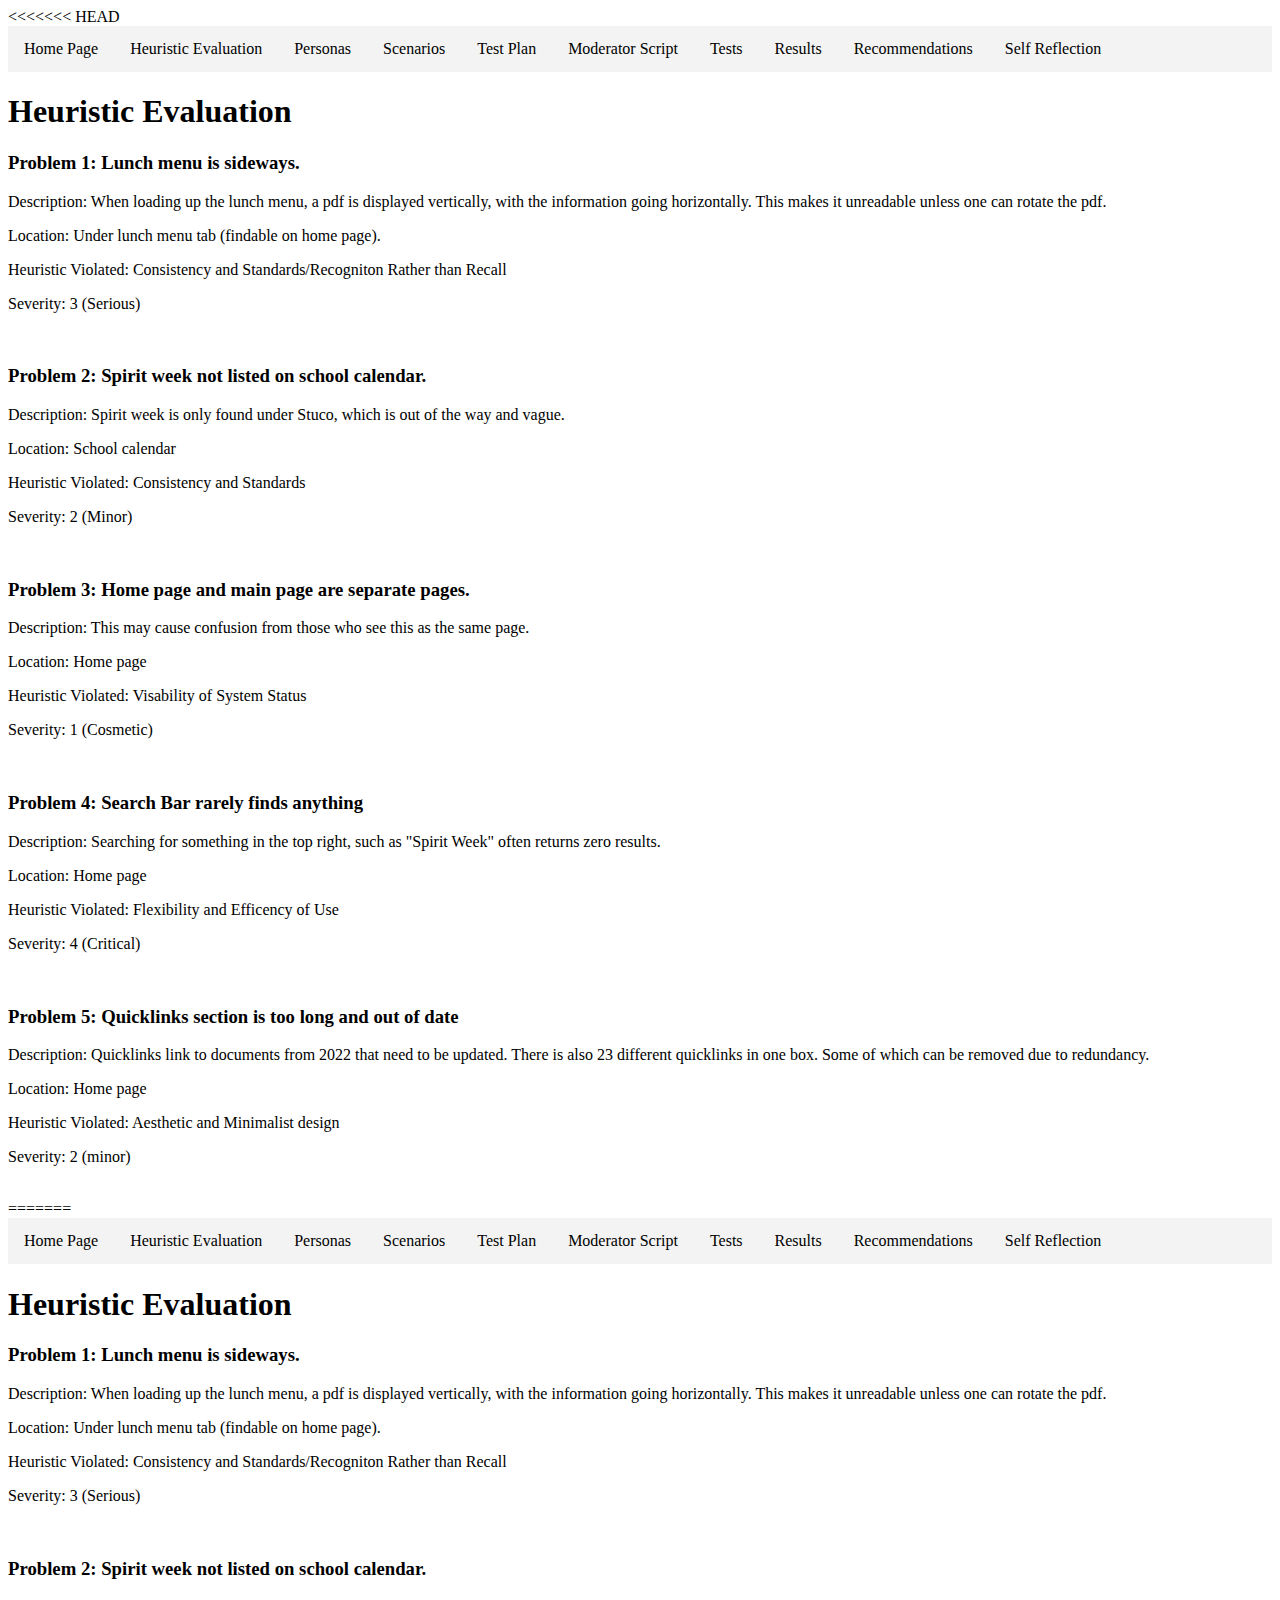
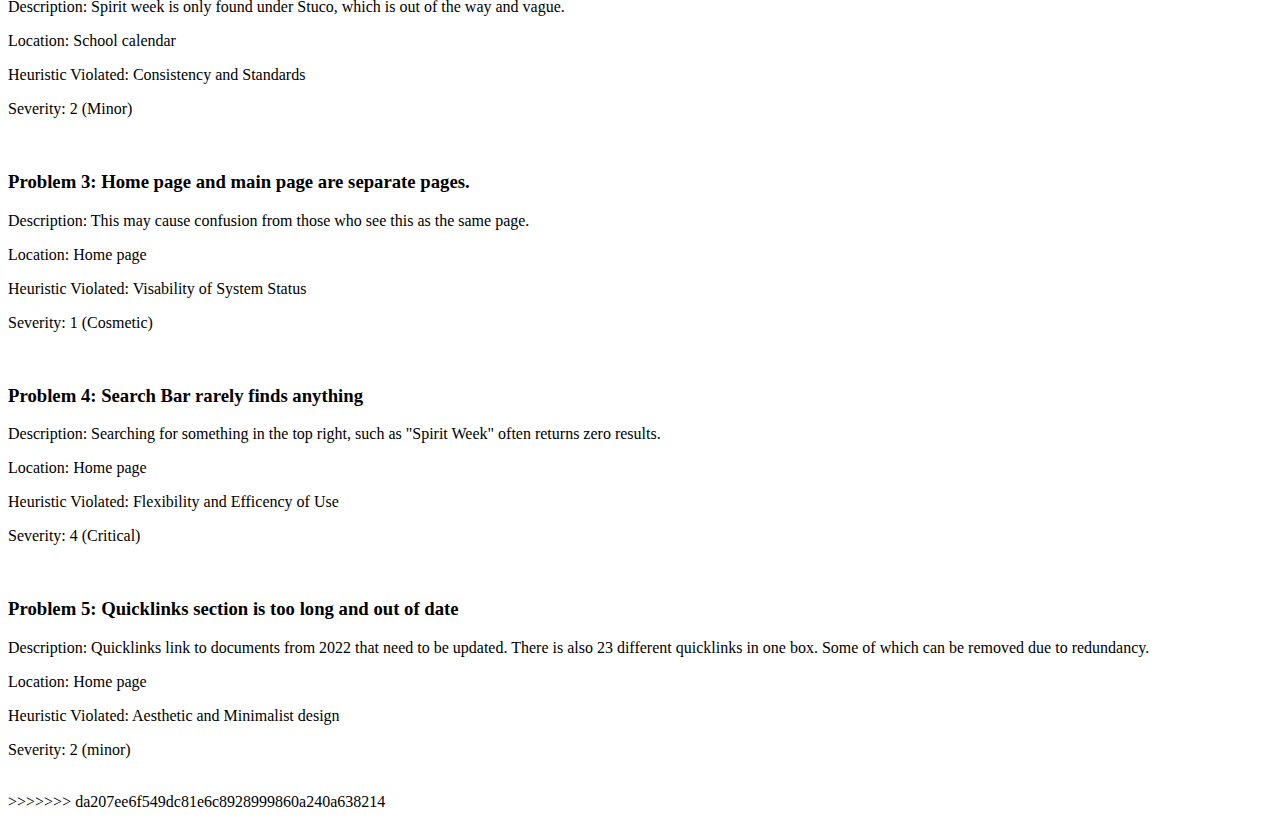
==== pages/1heuristic.html @ 83d47100 "Fixed??" ====
<<<<<<< HEAD
<!DOCTYPE html>
<html lang="en">
<head>
    <meta charset="UTF-8">
    <meta name="viewport" content="width=device-width, initial-scale=1.0">
    <title>Document</title>
    <link rel="stylesheet" href="../css/main.css">
</head>

<body>
    <nav class="nav">
        <ul class="nav">
            <li class="nav"><a href="../index.html" aria-label="Draw About">Home Page</a></li>
            <li class="nav"><a href="/pages/1heuristic.html" aria-label="Heuristic Evaluation">Heuristic Evaluation</a></li>
            <li class="nav"><a href="/pages/2personas.html" aria-label="Personas">Personas</a></li>
            <li class="nav"><a href="/pages/3scenarios.html" aria-label="Scenarios">Scenarios</a></li>
            <li class="nav"><a href="/pages/4testplan.html" aria-label="Test Plan">Test Plan</a></li>
            <li class="nav"><a href="/pages/5moderatorScript.html" aria-label="Moderator Script">Moderator Script</a></li>
            <li class="nav"><a href="/pages/6tests.html" aria-label="Tests">Tests</a></li>
            <li class="nav"><a href="/pages/7results.html" aria-label="Results">Results</a></li>
            <li class="nav"><a href="/pages/8recommendations.html" aria-label="Recommendations">Recommendations</a></li>
            <li class="nav"><a href="/pages/9selfReflection.html" aria-label="Self Reflection">Self Reflection</a></li>
        </ul>
    </nav>

    <h1>Heuristic Evaluation</h1>
    <h3>Problem 1: Lunch menu is sideways.</h3>
    <p>Description: When loading up the lunch menu, a pdf is displayed vertically, with the information going horizontally. This makes it unreadable unless one can rotate the pdf.</p>
    <p>Location: Under lunch menu tab (findable on home page).<p>
    <p>Heuristic Violated: Consistency and Standards/Recogniton Rather than Recall</p>
    <p>Severity: 3 (Serious) </p><br>
    
    <h3>Problem 2: Spirit week not listed on school calendar.</h3>
    <p>Description: Spirit week is only found under Stuco, which is out of the way and vague.</p>
    <p>Location: School calendar<p>
    <p>Heuristic Violated: Consistency and Standards</p>
    <p>Severity: 2 (Minor)</p><br>

    <h3>Problem 3: Home page and main page are separate pages. </h3>
    <p>Description: This may cause confusion from those who see this as the same page.</p>   
    <p>Location: Home page<p>
    <p>Heuristic Violated: Visability of System Status</p>
    <p>Severity: 1 (Cosmetic)</p><br>

    <h3>Problem 4: Search Bar rarely finds anything</h3>
    <p>Description: Searching for something in the top right, such as "Spirit Week" often returns zero results.</p>
    <p>Location: Home page<p>
    <p>Heuristic Violated: Flexibility and Efficency of Use</p>
    <p>Severity: 4 (Critical)</p><br>

    <h3>Problem 5: Quicklinks section is too long and out of date</h3>
    <p>Description: Quicklinks link to documents from 2022 that need to be updated. There is also 23 different quicklinks in one box. Some of which can be removed due to redundancy.</p>
    <p>Location: Home page<p>
    <p>Heuristic Violated: Aesthetic and Minimalist design</p>
    <p>Severity: 2 (minor)</p><br>

</body>
=======
<!DOCTYPE html>
<html lang="en">
<head>
    <meta charset="UTF-8">
    <meta name="viewport" content="width=device-width, initial-scale=1.0">
    <title>Document</title>
    <link rel="stylesheet" href="../css/main.css">
</head>

<body>
    <nav class="nav">
        <ul class="nav">
            <li class="nav"><a href="../index.html" aria-label="Draw About">Home Page</a></li>
            <li class="nav"><a href="/pages/1heuristic.html" aria-label="Heuristic Evaluation">Heuristic Evaluation</a></li>
            <li class="nav"><a href="/pages/2personas.html" aria-label="Personas">Personas</a></li>
            <li class="nav"><a href="/pages/3scenarios.html" aria-label="Scenarios">Scenarios</a></li>
            <li class="nav"><a href="/pages/4testplan.html" aria-label="Test Plan">Test Plan</a></li>
            <li class="nav"><a href="/pages/5moderatorScript.html" aria-label="Moderator Script">Moderator Script</a></li>
            <li class="nav"><a href="/pages/6tests.html" aria-label="Tests">Tests</a></li>
            <li class="nav"><a href="/pages/7results.html" aria-label="Results">Results</a></li>
            <li class="nav"><a href="/pages/8recommendations.html" aria-label="Recommendations">Recommendations</a></li>
            <li class="nav"><a href="/pages/9selfReflection.html" aria-label="Self Reflection">Self Reflection</a></li>
        </ul>
    </nav>

    <h1>Heuristic Evaluation</h1>
    <h3>Problem 1: Lunch menu is sideways.</h3>
    <p>Description: When loading up the lunch menu, a pdf is displayed vertically, with the information going horizontally. This makes it unreadable unless one can rotate the pdf.</p>
    <p>Location: Under lunch menu tab (findable on home page).<p>
    <p>Heuristic Violated: Consistency and Standards/Recogniton Rather than Recall</p>
    <p>Severity: 3 (Serious) </p><br>
    
    <h3>Problem 2: Spirit week not listed on school calendar.</h3>
    <p>Description: Spirit week is only found under Stuco, which is out of the way and vague.</p>
    <p>Location: School calendar<p>
    <p>Heuristic Violated: Consistency and Standards</p>
    <p>Severity: 2 (Minor)</p><br>

    <h3>Problem 3: Home page and main page are separate pages. </h3>
    <p>Description: This may cause confusion from those who see this as the same page.</p>   
    <p>Location: Home page<p>
    <p>Heuristic Violated: Visability of System Status</p>
    <p>Severity: 1 (Cosmetic)</p><br>

    <h3>Problem 4: Search Bar rarely finds anything</h3>
    <p>Description: Searching for something in the top right, such as "Spirit Week" often returns zero results.</p>
    <p>Location: Home page<p>
    <p>Heuristic Violated: Flexibility and Efficency of Use</p>
    <p>Severity: 4 (Critical)</p><br>

    <h3>Problem 5: Quicklinks section is too long and out of date</h3>
    <p>Description: Quicklinks link to documents from 2022 that need to be updated. There is also 23 different quicklinks in one box. Some of which can be removed due to redundancy.</p>
    <p>Location: Home page<p>
    <p>Heuristic Violated: Aesthetic and Minimalist design</p>
    <p>Severity: 2 (minor)</p><br>

</body>
>>>>>>> da207ee6f549dc81e6c8928999860a240a638214
</html>
---- css/main.css ----
<<<<<<< HEAD
nav {
    border: 1px solid #e7e7e7;
    background-color: #a1a1a1;
    list-style-type: none;
  margin: 0;
  padding: 0;
  overflow: hidden;
  }

  .nav ul {
    list-style-type: none;
    margin: 0;
    padding: 0;
    overflow: hidden;
    background-color: #f3f3f3;
  }

  .nav li {
    float: left;
  }

.nav a {
    display: block;
    color: black;
    text-align: center;
    padding: 14px 16px;
    text-decoration: none;
=======
nav {
    border: 1px solid #e7e7e7;
    background-color: #a1a1a1;
    list-style-type: none;
  margin: 0;
  padding: 0;
  overflow: hidden;
  }

  .nav ul {
    list-style-type: none;
    margin: 0;
    padding: 0;
    overflow: hidden;
    background-color: #f3f3f3;
  }

  .nav li {
    float: left;
  }

.nav a {
    display: block;
    color: black;
    text-align: center;
    padding: 14px 16px;
    text-decoration: none;
>>>>>>> da207ee6f549dc81e6c8928999860a240a638214
  }
---- css/main.css ----
<<<<<<< HEAD
nav {
    border: 1px solid #e7e7e7;
    background-color: #a1a1a1;
    list-style-type: none;
  margin: 0;
  padding: 0;
  overflow: hidden;
  }

  .nav ul {
    list-style-type: none;
    margin: 0;
    padding: 0;
    overflow: hidden;
    background-color: #f3f3f3;
  }

  .nav li {
    float: left;
  }

.nav a {
    display: block;
    color: black;
    text-align: center;
    padding: 14px 16px;
    text-decoration: none;
=======
nav {
    border: 1px solid #e7e7e7;
    background-color: #a1a1a1;
    list-style-type: none;
  margin: 0;
  padding: 0;
  overflow: hidden;
  }

  .nav ul {
    list-style-type: none;
    margin: 0;
    padding: 0;
    overflow: hidden;
    background-color: #f3f3f3;
  }

  .nav li {
    float: left;
  }

.nav a {
    display: block;
    color: black;
    text-align: center;
    padding: 14px 16px;
    text-decoration: none;
>>>>>>> da207ee6f549dc81e6c8928999860a240a638214
  }
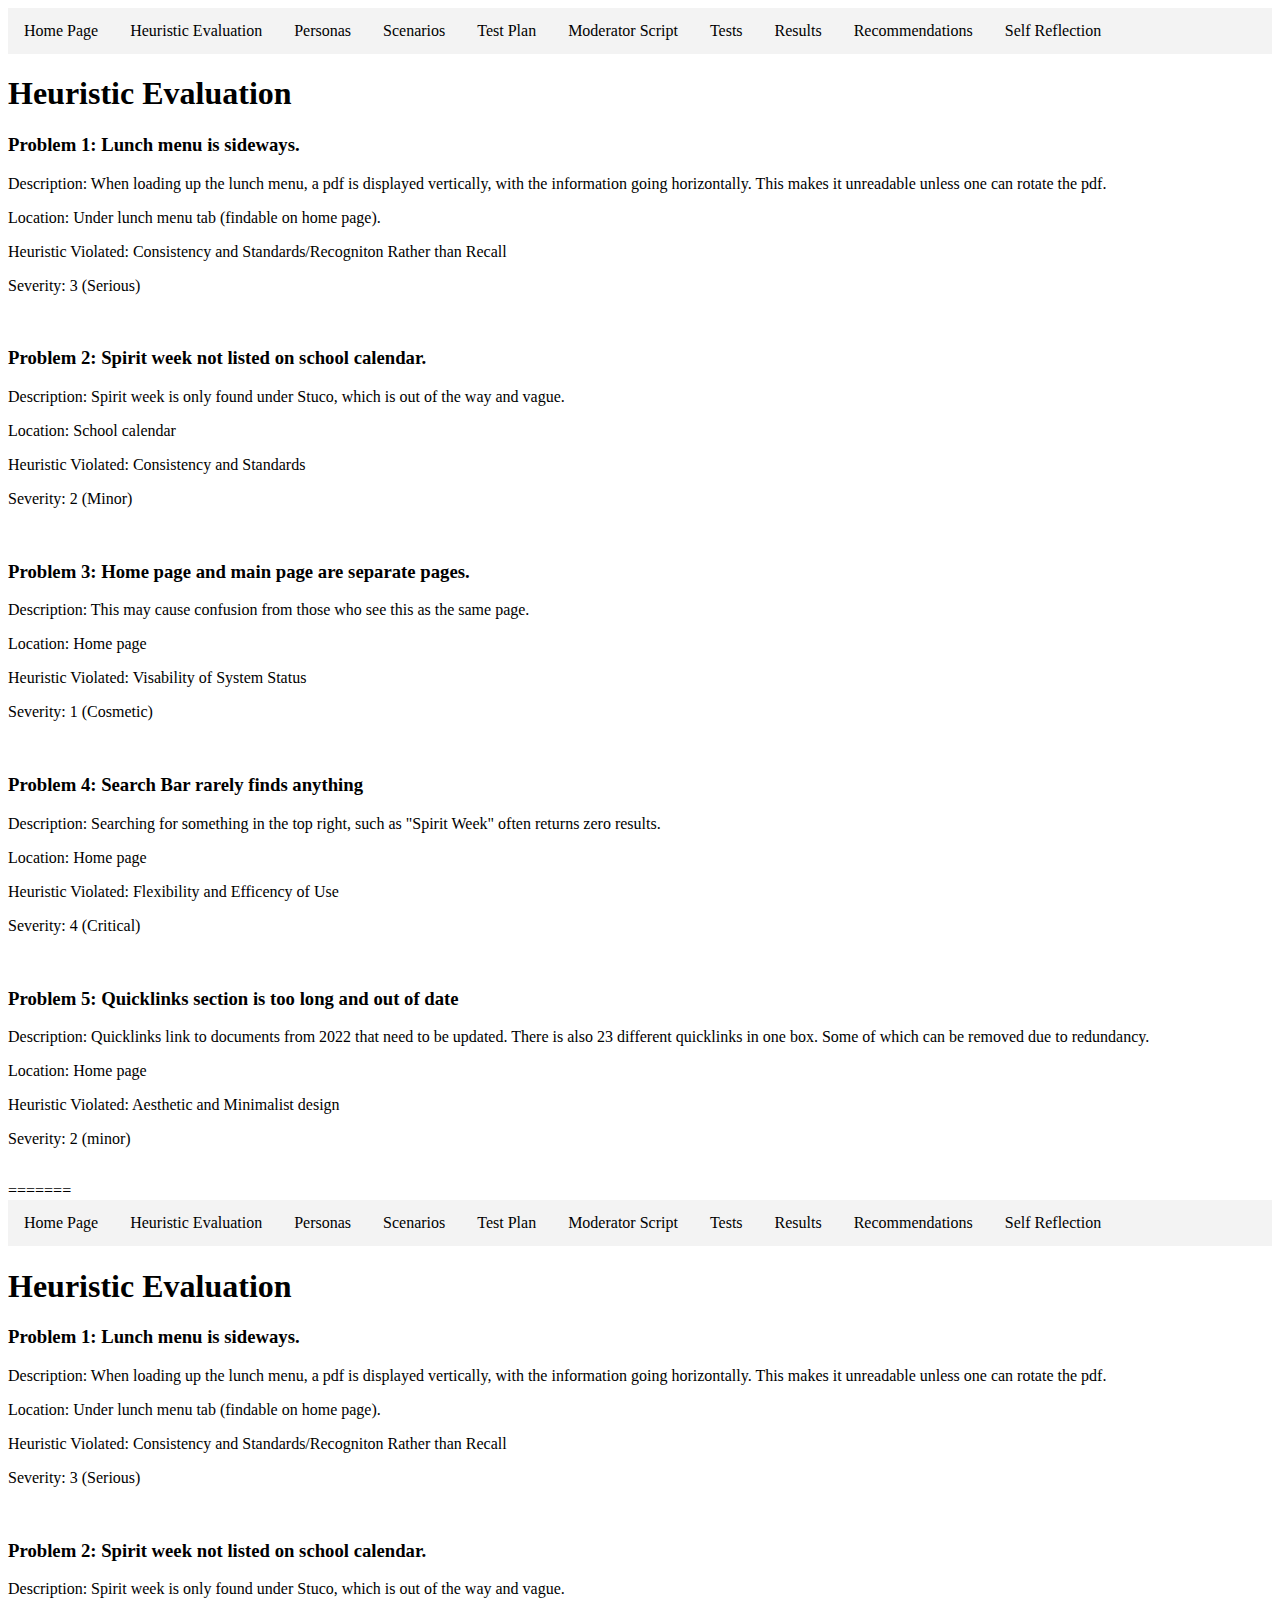
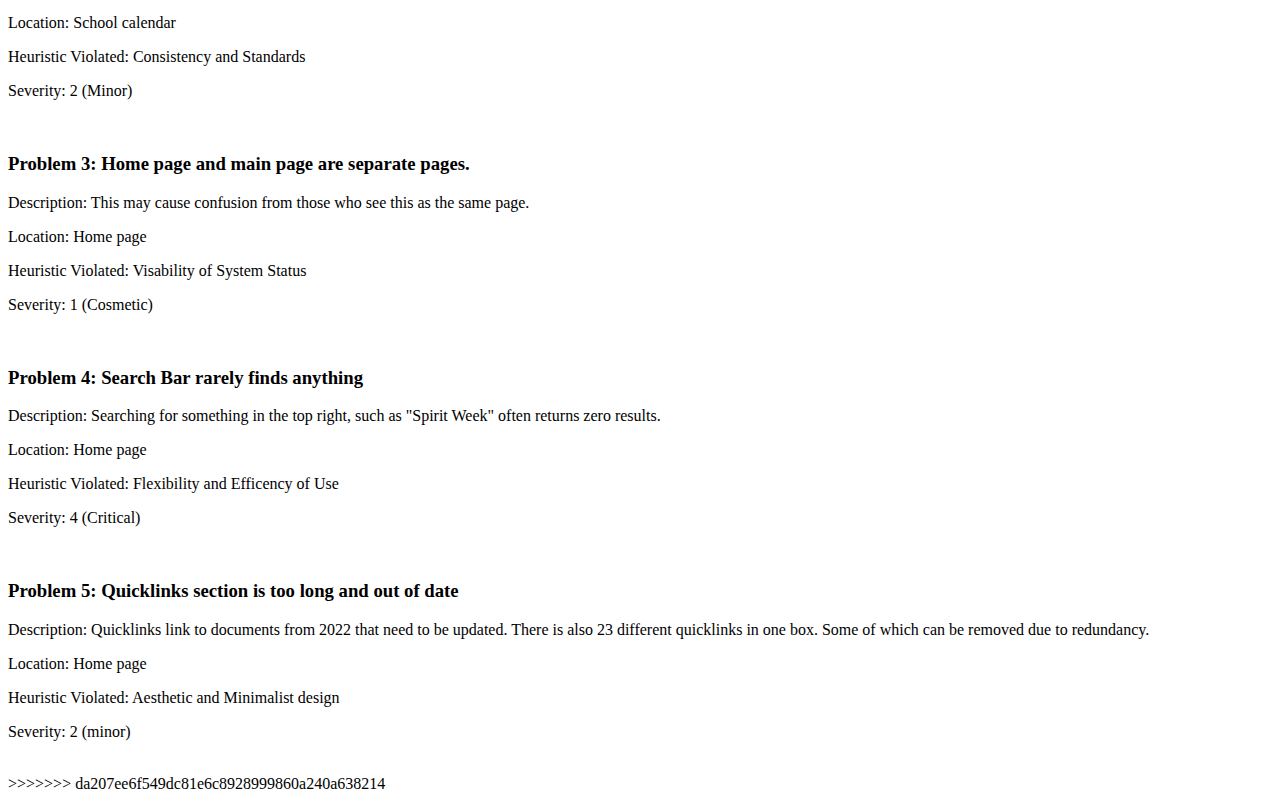
==== commit 04b57622: "fixed merge bug" ====
--- a/pages/1heuristic.html
+++ b/pages/1heuristic.html
@@ -1,4 +1,3 @@
-<<<<<<< HEAD
 <!DOCTYPE html>
 <html lang="en">
 <head>
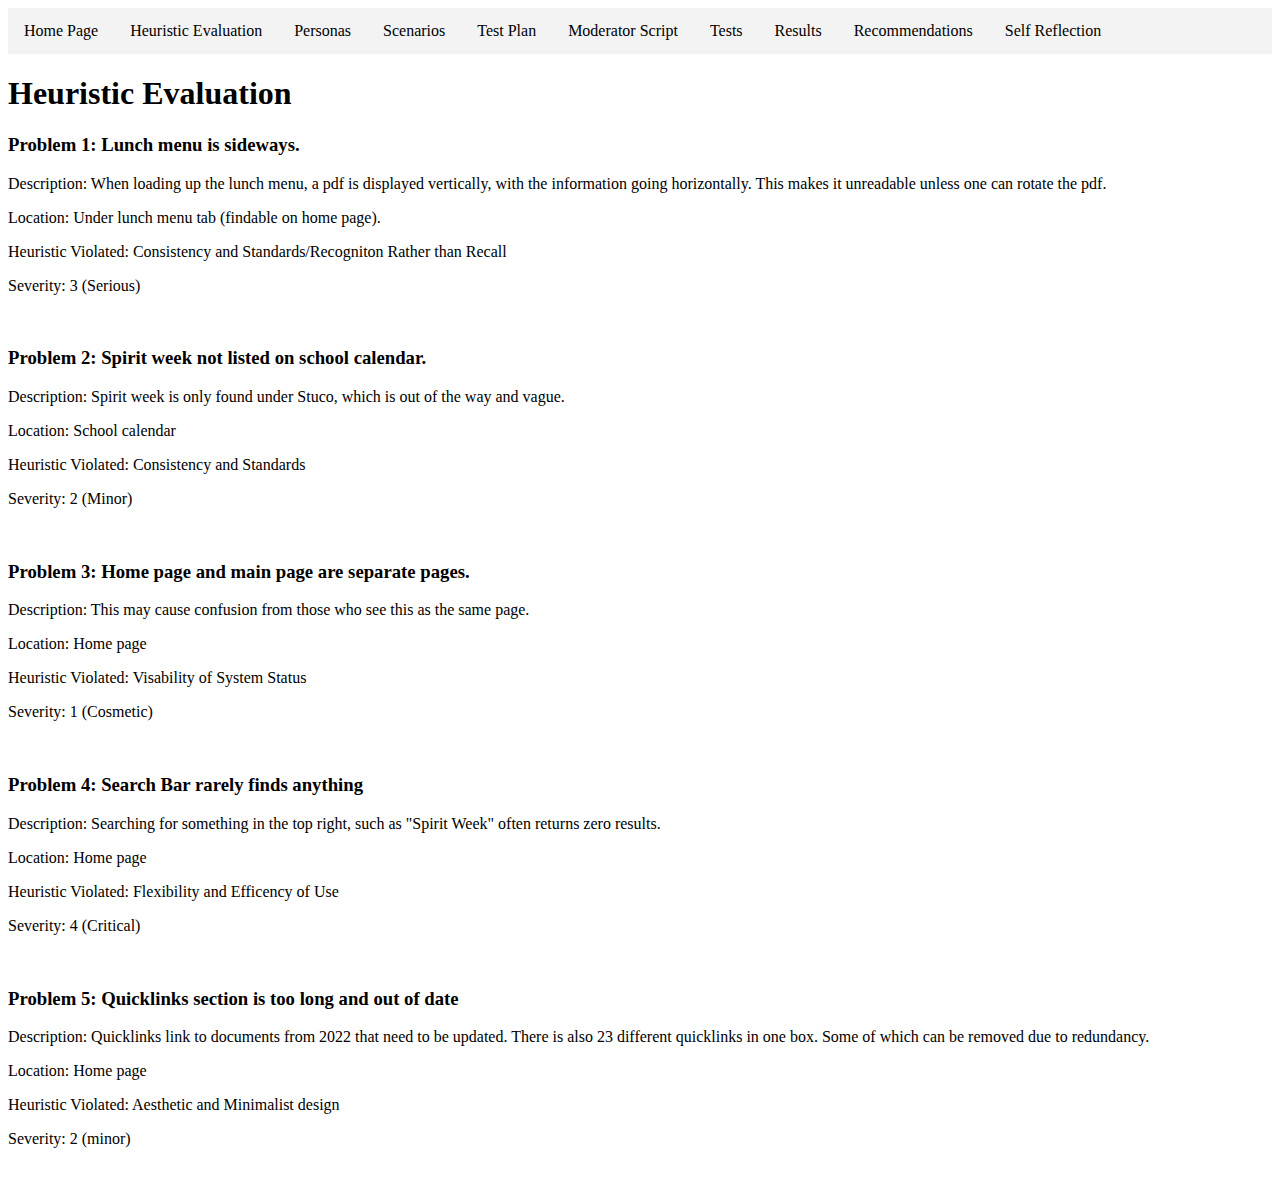
==== commit a734a1c7: "Actually fixed it this time" ====
--- a/pages/1heuristic.html
+++ b/pages/1heuristic.html
@@ -55,63 +55,3 @@
     <p>Severity: 2 (minor)</p><br>
 
 </body>
-=======
-<!DOCTYPE html>
-<html lang="en">
-<head>
-    <meta charset="UTF-8">
-    <meta name="viewport" content="width=device-width, initial-scale=1.0">
-    <title>Document</title>
-    <link rel="stylesheet" href="../css/main.css">
-</head>
-
-<body>
-    <nav class="nav">
-        <ul class="nav">
-            <li class="nav"><a href="../index.html" aria-label="Draw About">Home Page</a></li>
-            <li class="nav"><a href="/pages/1heuristic.html" aria-label="Heuristic Evaluation">Heuristic Evaluation</a></li>
-            <li class="nav"><a href="/pages/2personas.html" aria-label="Personas">Personas</a></li>
-            <li class="nav"><a href="/pages/3scenarios.html" aria-label="Scenarios">Scenarios</a></li>
-            <li class="nav"><a href="/pages/4testplan.html" aria-label="Test Plan">Test Plan</a></li>
-            <li class="nav"><a href="/pages/5moderatorScript.html" aria-label="Moderator Script">Moderator Script</a></li>
-            <li class="nav"><a href="/pages/6tests.html" aria-label="Tests">Tests</a></li>
-            <li class="nav"><a href="/pages/7results.html" aria-label="Results">Results</a></li>
-            <li class="nav"><a href="/pages/8recommendations.html" aria-label="Recommendations">Recommendations</a></li>
-            <li class="nav"><a href="/pages/9selfReflection.html" aria-label="Self Reflection">Self Reflection</a></li>
-        </ul>
-    </nav>
-
-    <h1>Heuristic Evaluation</h1>
-    <h3>Problem 1: Lunch menu is sideways.</h3>
-    <p>Description: When loading up the lunch menu, a pdf is displayed vertically, with the information going horizontally. This makes it unreadable unless one can rotate the pdf.</p>
-    <p>Location: Under lunch menu tab (findable on home page).<p>
-    <p>Heuristic Violated: Consistency and Standards/Recogniton Rather than Recall</p>
-    <p>Severity: 3 (Serious) </p><br>
-    
-    <h3>Problem 2: Spirit week not listed on school calendar.</h3>
-    <p>Description: Spirit week is only found under Stuco, which is out of the way and vague.</p>
-    <p>Location: School calendar<p>
-    <p>Heuristic Violated: Consistency and Standards</p>
-    <p>Severity: 2 (Minor)</p><br>
-
-    <h3>Problem 3: Home page and main page are separate pages. </h3>
-    <p>Description: This may cause confusion from those who see this as the same page.</p>   
-    <p>Location: Home page<p>
-    <p>Heuristic Violated: Visability of System Status</p>
-    <p>Severity: 1 (Cosmetic)</p><br>
-
-    <h3>Problem 4: Search Bar rarely finds anything</h3>
-    <p>Description: Searching for something in the top right, such as "Spirit Week" often returns zero results.</p>
-    <p>Location: Home page<p>
-    <p>Heuristic Violated: Flexibility and Efficency of Use</p>
-    <p>Severity: 4 (Critical)</p><br>
-
-    <h3>Problem 5: Quicklinks section is too long and out of date</h3>
-    <p>Description: Quicklinks link to documents from 2022 that need to be updated. There is also 23 different quicklinks in one box. Some of which can be removed due to redundancy.</p>
-    <p>Location: Home page<p>
-    <p>Heuristic Violated: Aesthetic and Minimalist design</p>
-    <p>Severity: 2 (minor)</p><br>
-
-</body>
->>>>>>> da207ee6f549dc81e6c8928999860a240a638214
-</html>